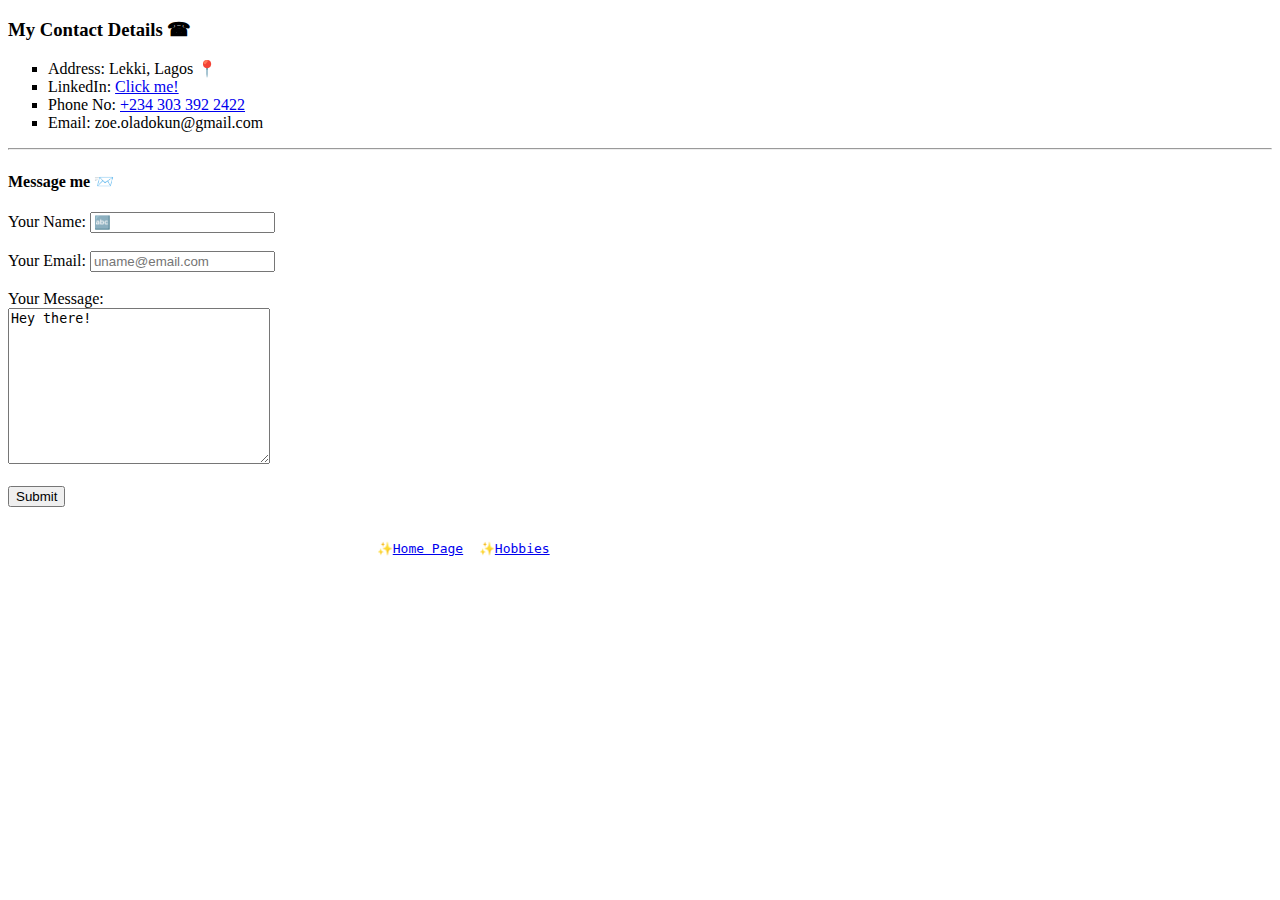
==== contacts.html @ f8564f7a "Thursday Codes Commit" ====
<!DOCTYPE html>
<html lang="en">
<head>
    <meta charset="UTF-8">
    <title>Contacts</title>
</head>
<body>
    <h3>My Contact Details ☎</h3>
    <ul type="square">
            <li>Address: Lekki, Lagos 📍</li>
            <li>LinkedIn: <a href="https://www.linkedin.com/in/zo%C3%AB-oladokun-b3b9bb286/">Click me!</a></li>
            <li>Phone No: <a href="https://www.youtube.com/watch?v=dQw4w9WgXcQ&ab_channel=RickAstley">+234 303 392 2422</a></li>
            <li>Email: zoe.oladokun@gmail.com</li>
        </ul>
        <hr>
    <h4>Message me 📨</h4>
    <form action="mailto:zoe.oladokun@gmail.com" method="post" enctype="text/plain">
    <label for="name">Your Name: </label>
    <input type="text" id="name" name="name" placeholder="🔤">
    <br><br>
    <label for="email">Your Email: </label>
    <input type="email" id="email" name="email" placeholder="uname@email.com">
    <br><br>
    <label>Your Message: </label>
    <br>
    <textarea name="msg" rows="10" cols="30">Hey there!</textarea>
    <br><br>
    <input type="submit">
    </form>
    <br>
        <ul>
            <pre>                                          ✨<a href="index.html">Home Page</a>  ✨<a href="hobbies.html">Hobbies</a></pre>
        </ul>
</body>
</html>
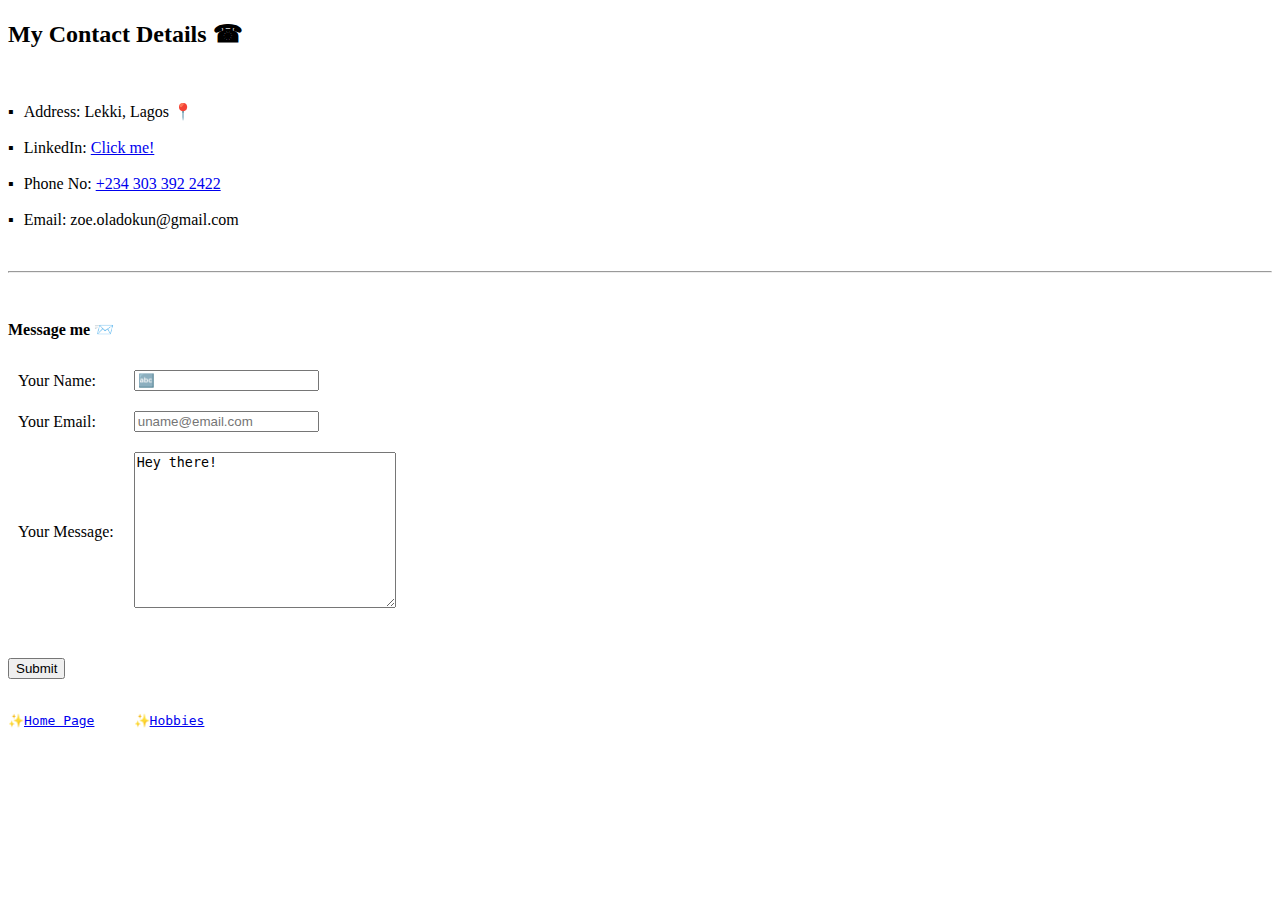
==== commit 51872863: "Friday codes Commit" ====
--- a/contacts.html
+++ b/contacts.html
@@ -3,33 +3,56 @@
 <head>
     <meta charset="UTF-8">
     <title>Contacts</title>
+    <link href="style.css" rel="stylesheet">
+    <style>
+        ul {
+          list-style-type: none;
+          padding-left: 0;
+        }
+
+        ul li::before {
+          content: "▪"; /* ◾  */
+          margin-right: 10px;
+        }
+
+    </style>
 </head>
 <body>
-    <h3>My Contact Details ☎</h3>
-    <ul type="square">
-            <li>Address: Lekki, Lagos 📍</li>
-            <li>LinkedIn: <a href="https://www.linkedin.com/in/zo%C3%AB-oladokun-b3b9bb286/">Click me!</a></li>
-            <li>Phone No: <a href="https://www.youtube.com/watch?v=dQw4w9WgXcQ&ab_channel=RickAstley">+234 303 392 2422</a></li>
+    <h2>My Contact Details ☎</h2>
+    <br>
+    <ul>
+            <li>Address: Lekki, Lagos 📍</li><br>
+            <li>LinkedIn: <a href="https://www.linkedin.com/in/zo%C3%AB-oladokun-b3b9bb286/">Click me!</a></li><br>
+            <li>Phone No: <a href="https://www.youtube.com/watch?v=dQw4w9WgXcQ&ab_channel=RickAstley">+234 303 392 2422</a></li><br>
             <li>Email: zoe.oladokun@gmail.com</li>
         </ul>
+        <br>
         <hr>
+    <br>
     <h4>Message me 📨</h4>
     <form action="mailto:zoe.oladokun@gmail.com" method="post" enctype="text/plain">
-    <label for="name">Your Name: </label>
-    <input type="text" id="name" name="name" placeholder="🔤">
-    <br><br>
-    <label for="email">Your Email: </label>
-    <input type="email" id="email" name="email" placeholder="uname@email.com">
-    <br><br>
-    <label>Your Message: </label>
-    <br>
-    <textarea name="msg" rows="10" cols="30">Hey there!</textarea>
+    <table cellspacing="20" border="0" style="border-collapse: collapse" cellpadding="10">
+        <tr>
+            <td><label for="name">Your Name: </label></td>
+            <td><input type="text" id="name" name="name" placeholder="🔤"></td>
+        </tr>
+
+        <tr>
+        <td><label for="email">Your Email: </label></td>
+        <td><input type="email" id="email" name="email" placeholder="uname@email.com"></td>
+        </tr>
+
+        <tr>
+        <td style="text-align: top;"><label>Your Message: </label><br></td>
+        <td><textarea name="msg" rows="10" cols="30">Hey there!</textarea></td>
+        </tr>
+    </table>
     <br><br>
     <input type="submit">
     </form>
     <br>
         <ul>
-            <pre>                                          ✨<a href="index.html">Home Page</a>  ✨<a href="hobbies.html">Hobbies</a></pre>
+            <pre>✨<a href="index.html">Home Page</a>     ✨<a href="hobbies.html">Hobbies</a></pre>
         </ul>
 </body>
 </html>
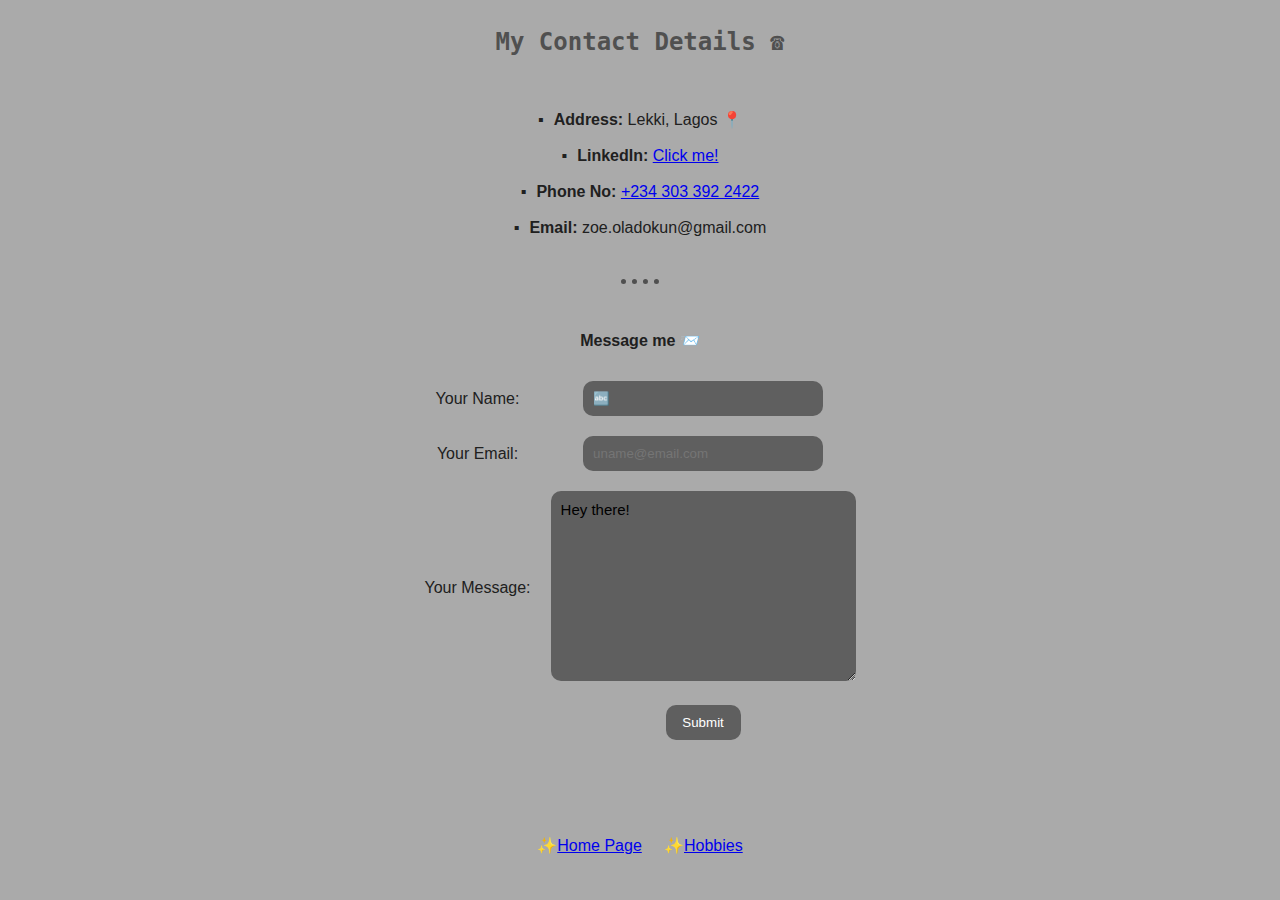
==== commit 8c0e0f51: "Saturday Codes Commit" ====
--- a/contacts.html
+++ b/contacts.html
@@ -21,10 +21,10 @@
     <h2>My Contact Details ☎</h2>
     <br>
     <ul>
-            <li>Address: Lekki, Lagos 📍</li><br>
-            <li>LinkedIn: <a href="https://www.linkedin.com/in/zo%C3%AB-oladokun-b3b9bb286/">Click me!</a></li><br>
-            <li>Phone No: <a href="https://www.youtube.com/watch?v=dQw4w9WgXcQ&ab_channel=RickAstley">+234 303 392 2422</a></li><br>
-            <li>Email: zoe.oladokun@gmail.com</li>
+            <li><b>Address:</b> Lekki, Lagos 📍</li><br>
+            <li><b>LinkedIn: </b>  <a href="https://www.linkedin.com/in/zo%C3%AB-oladokun-b3b9bb286/">Click me!</a></li><br>
+            <li><b>Phone No: </b> <a href="https://www.youtube.com/watch?v=dQw4w9WgXcQ&ab_channel=RickAstley">+234 303 392 2422</a></li><br>
+            <li><b>Email:</b> zoe.oladokun@gmail.com</li>
         </ul>
         <br>
         <hr>
@@ -46,10 +46,14 @@
         <td style="text-align: top;"><label>Your Message: </label><br></td>
         <td><textarea name="msg" rows="10" cols="30">Hey there!</textarea></td>
         </tr>
+
+        <tr>
+            <td></td>
+            <td><input type="submit"></td>
+        </tr>
     </table>
+    </form>
     <br><br>
-    <input type="submit">
-    </form>
     <br>
         <ul>
             <pre>✨<a href="index.html">Home Page</a>     ✨<a href="hobbies.html">Hobbies</a></pre>
--- a/style.css
+++ b/style.css
@@ -0,0 +1,80 @@
+hr {
+   border-color: #4f4f4f;
+   border-style: dotted none none none;
+   border-width: 5px;
+   width: 3%;
+}
+
+body {
+    color: #202020;
+    display: flex;
+    flex-direction: column;
+    align-items: center;
+    justify-content: center;
+    background-color: #aaaaaa;
+    text-align: center;
+    font-family: "gt", -apple-system, BlinkMacSystemFont, "Segoe UI", Roboto, Oxygen, Ubuntu, Cantarell, "Open Sans", "Helvetica Neue", sans-serif;
+}
+
+h1 {
+    color: #393939;
+    font-family: "acorn", -apple-system, BlinkMacSystemFont, "Segoe UI", Roboto, Oxygen, Ubuntu, Cantarell, "Open Sans", "Helvetica Neue", sans-serif;
+}
+
+h3, h2{
+    color: #505050;
+    font-family: ui-monospace, Menlo, Monaco, "Cascadia Mono", "Segoe UI Mono", "Roboto Mono", monospace;
+}
+
+table{
+    margin: auto;
+    text-align: center;
+}
+
+ ul {
+    text-align: center;
+    /* list-style-position: inside; */
+}
+
+pre {
+    font-family: "gt", -apple-system, BlinkMacSystemFont, "Segoe UI", Roboto, Oxygen, Ubuntu, Cantarell, "Open Sans", "Helvetica Neue", sans-serif;
+}
+
+input{
+    border-style: none;
+    background-color: #5f5f5f;
+    border-radius: 10px;
+    padding: 10px;
+}
+
+input[type="text"], input[type="email"]{
+    width: 220px;
+}
+
+input[type="submit"]{
+    width: 75px;
+    font-family: "gt", -apple-system, BlinkMacSystemFont, "Segoe UI", Roboto, Oxygen, Ubuntu, Cantarell, "Open Sans", "Helvetica Neue", sans-serif;
+    color: white;
+}
+
+textarea{
+    border-style: none;
+    background-color: #5f5f5f;
+    border-radius: 10px;
+    padding: 10px;
+    color: black;
+    font-family: "gt", -apple-system, BlinkMacSystemFont, "Segoe UI", Roboto, Oxygen, Ubuntu, Cantarell, "Open Sans", "Helvetica Neue", sans-serif;
+    font-size: 15px;
+}
+
+textarea:hover{
+
+    background-color: white;
+}
+/*
+    --titleFont: "acorn", -apple-system, BlinkMacSystemFont, "Segoe UI", Roboto, Oxygen, Ubuntu, Cantarell, "Open Sans", "Helvetica Neue", sans-serif;
+    --bodyFont: "gt", -apple-system, BlinkMacSystemFont, "Segoe UI", Roboto, Oxygen, Ubuntu, Cantarell, "Open Sans", "Helvetica Neue", sans-serif;
+    --ampFont: Baskerville, "Goudy Old Style", Palatino, "Book Antiqua", serif;
+    --systemFont: -apple-system, BlinkMacSystemFont, "Segoe UI", Roboto, Oxygen, Ubuntu, Cantarell, "Open Sans", "Helvetica Neue", sans-serif;
+    --monoFont: ui-monospace, Menlo, Monaco, "Cascadia Mono", "Segoe UI Mono", "Roboto Mono", monospace;
+*/
